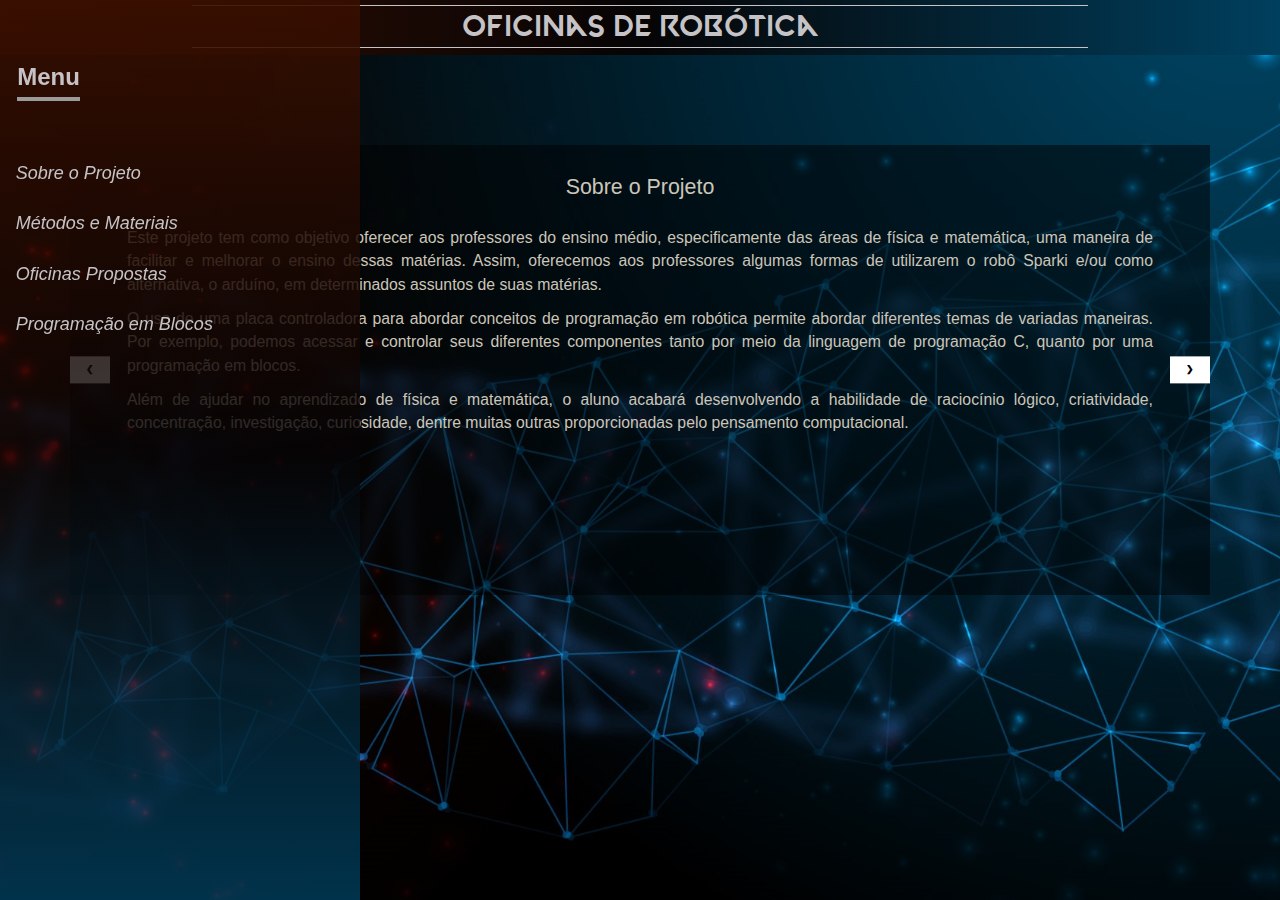
==== index.html @ 290033ce "Update in desing" ====
<!DOCTYPE html>
<html lang="pt-br">

<head>
    <meta charset="UTF-8">
    <meta name="viewport" content="width=device-width, initial-scale=1.0">
    <link rel="stylesheet" href="https://www.w3schools.com/w3css/4/w3.css">
    <link href="css/style.css" rel="stylesheet">
    <link href="css/pagemain.css" rel="stylesheet">
    <link href="css/menu.css" rel="stylesheet">
    <link href="https://fonts.googleapis.com/css2?family=Anton&display=swap" rel="stylesheet">
    <link rel="icon" href="images/iconPage.png">
    <title>Robotics Projects</title>
</head>

<body>
    <div id="lateral">
        <div id="menu">

            <h3 class="link-titulo">Menu</h3>
            <ul class="box">
                <li><a href="#">Sobre o Projeto</a></li>
                <li><a href="start.html">Métodos e Materiais</a></li>
                <li><a href="exercicios.html">Oficinas Propostas</a></li>
                <li><a href="blockino/BlocklyDuino/blockly/apps/blocklyduino/index.html">Programação em Blocos</a></li>
            </ul>
        </div>
        <!-- /#menu -->
    </div>
    <!-- /#lateral -->
    <header>
        <div class="separador"></div>
        <h2 class="logo">Oficinas de Robótica</h2>
        <div class="separador"></div>
    </header>
    <section>
        <div class="w3-auto w3-display-container alignEixoY">

            <div class="w3-display-container mySlides">
                <div class="pPagHome">
                    <h1>Sobre o Projeto</h1>
                    <p>
                        Este projeto tem como objetivo oferecer aos professores do ensino médio, especificamente das áreas de física e matemática, uma maneira de facilitar e melhorar o ensino dessas matérias. Assim, oferecemos aos professores algumas formas de utilizarem o robô
                        Sparki e/ou como alternativa, o arduíno, em determinados assuntos de suas matérias.
                    </p>
                    <p>
                        O uso de uma placa controladora para abordar conceitos de programação em robótica permite abordar diferentes temas de variadas maneiras. Por exemplo, podemos acessar e controlar seus diferentes componentes tanto por meio da linguagem de programação C,
                        quanto por uma programação em blocos.
                    </p>
                    <p>
                        Além de ajudar no aprendizado de física e matemática, o aluno acabará desenvolvendo a habilidade de raciocínio lógico, criatividade, concentração, investigação, curiosidade, dentre muitas outras proporcionadas pelo pensamento computacional.
                    </p>
                </div>
            </div>

            <div class="w3-display-container mySlides">
                <div class="pPagHome">
                    <h1>Programação em Blocos</h1>
                    <p>
                        Por se tratar do ensino médio, sabemos que a maioria dos alunos e até mesmo professores não possuem familiaridade na área de programação. Encorajamos os professores a utilizarem a programação em blocos durante seus projetos por esta possuir uma metodologia
                        visualmente amigável para o ensino dos conceitos iniciais ligados à programação.
                    </p>
                    <p>
                        Caso o professor decida utilizar o Sparki, o próprio site do robô disponibiliza um <i>software</i>, o <i>"miniBloq"</i>, que deve ser baixado e instalado na máquina do usuário para que ele possa usar a programação em blocos, o
                        link para o <i>download</i> está disponível no menu em <b>"Programação em Blocos" > <i>"miniBloq"</i>.
                    </p>
                    <p>
                        Pensando naqueles que optarem por usar outras placas controladoras, como o arduíno, desenvolvemos à partir de uma API <i>open source</i> a programação em blocos para estas, está disponível neste mesmo site, no menu em <b>"Programação em Blocos"</b>,
                        não é necessário realizar nenhum tipo de <i>download</i>.
                    </p>
                </div>
            </div>

            <div class="w3-display-container mySlides">
                <div class="pPagHome">
                    <h1>Público Alvo</h1>
                    <p>
                        O nosso material se destina a preparar e auxiliar professores de física e matemática do ensino médio, para que estes possam conjuntamente abordar conceitos de programação e robótica para facilitar o ensino de física e matemática aos seus alunos.
                    </p>
                    <p>
                        Assim, pode-se dizer que o público-alvo final são alunos do ensino médio, principalmente aqueles que possuem dificuldades nas matérias de física e matemática ou que tenham o interesse em desenvolver competências na área de programação e robótica.
                    </p>
                </div>
            </div>

            <button class="w3-button w3-display-left w3-white" style="outline: none;" onclick="plusDivs(-1)">&#10094;</button>
            <button class="w3-button w3-display-right w3-white" style="outline: none;" onclick="plusDivs(1)">&#10095;</button>
    </section>

    <footer></footer>
    <script type="text/javascript" src="js/changeSlide.js"></script>
</body>

</html>
---- css/style.css ----
* {
    padding: 0;
    margin: 0;
    box-sizing: border-box;
    font-family: 'Montserrat', sans-serif;
}

@font-face {
    font-family: VALORANT;
    src: url(../fonts/VALORANT-Regular.ttf)
}

:root {
    --color-background-menu: linear-gradient(to right, rgb(57, 15, 0), rgb(6, 4, 5), rgb(0, 63, 94));
    --color-text-menu: #c5c3c6;
    --color-text: #ccc5b9;
    --font-size-text: calc(0.625rem + 0.5vw);
    --font-size-title: calc(1rem + 0.5vw);
    --font-size-title-big: calc(0.5rem + 2vw);
}

.clear {
    clear: both;
}

body {
    background-color: #252422;
    height: 100vh;
    width: 100vw;
    padding-left: 40px;
    background-image: url(../images/backgroundIndex.jpg);
    background-size: cover;
    background-repeat: no-repeat;
    background-position: center;
    background-attachment: fixed;
}

header {
    height: 55px !important;
    background-image: var(--color-background-menu);
    text-align: center;
    padding-top: 5px;
}

h2 {
    margin: 0 !important;
}

.logo {
    color: var(--color-text-menu);
    font-size: 2rem !important;
    font-family: VALORANT;
    padding-top: 5px !important;
}

.separador {
    border-top: solid var(--color-text-menu) 1px;
    width: 70%;
    margin: 0 auto;
    background-image: var(--color-background-menu);
}

.barSection {
    border-right: 1px solid var(--color-text-menu);
}

footer {
    height: 4rem;
}

section {
    width: 90%;
    margin: 0 auto;
}

@media only screen and (max-width: 750px) {
    .logo {
        font-size: 2em;
    }
}
---- css/pagemain.css ----
body {}

.pPagHome>h1 {
    color: var(--color-text);
    text-align: center;
    padding: 20px 0 10px 0;
}

.pPagHome {
    background-color: rgba(0, 0, 0, 0.5);
    min-height: 100%;
    display: flex;
    flex-direction: column;
    height: 450px;
}

p {
    color: var(--color-text);
    font-size: var(--font-size-text);
    text-align: justify;
    padding: 5px 0px 5px 0px;
    padding-left: 5%;
    padding-right: 5%;
    line-height: 1.5em;
}

h1 {
    vertical-align: top;
    font-size: var(--font-size-title);
}

.alignEixoY {
    position: relative;
    transform: translateY(calc( 100vh * 0.1));
}
---- css/menu.css ----
@charset "UTF-8";
*,
html,
body {
    margin: 0;
    padding: 0;
}


/* regra para o box-sizing */

*,
*:before,
*:after {
    -webkit-box-sizing: border-box;
    -moz-box-sizing: border-box;
    box-sizing: border-box;
}


/* regra para o clear float */

.cf:before,
.cf:after {
    content: " ";
    display: table;
}

.cf:after {
    clear: both;
}

.cf {
    *zoom: 1;
}

body {
    /* espaço à esquerda para a barra vertical vísivel do menu */
    font: 62.5%/1.2 Verdana, Helvetica, Arial, sans-serif;
}

#lateral {
    padding: 0 50px 0 0;
    -moz-transition: all 0.5s ease;
    -webkit-transition: all 0.5s ease;
    -o-transition: all 0.5s ease;
    transition: all 0.5s ease;
    font-size: 15px;
    background: linear-gradient(to top, rgb(0, 63, 94), rgb(6, 4, 5), rgb(57, 15, 0));
    height: 100%;
    overflow: hidden;
    width: 360px;
    position: fixed;
    top: 0;
    left: -320px;
}

#lateral:before {
    z-index: 1000;
    content: url(../images/icone-menu.png);
    font-size: 1px;
    color: rgb(0, 0, 0);
    position: fixed;
    left: 1px;
}

#lateral:hover:before,
#lateral:focus:before {
    left: -500px
}

#lateral:hover,
#lateral:focus,
#lateral:active {
    -moz-transform: translate(320px, 0);
    -webkit-transform: translate(320px, 0);
    -o-transform: translate(320px, 0);
    transform: translate(320px, 0);
    padding-right: 0;
    background: linear-gradient(to top, rgba(0, 63, 94, 0.8), rgba(6, 4, 5, 0.8), rgba(57, 15, 0, 0.9));
    z-index: 9999;
}

#lateral .box {
    list-style-type: none;
    margin-bottom: 1em;
    padding-bottom: 1em;
}

#lateral h3 {
    display: inline-block;
    font-weight: bold;
    font-size: 1.6em;
    font-style: normal;
    padding-bottom: 0.2em;
    margin: 2em 0 2em 0.81em;
    color: #c5c3c6;
    border-bottom: 4px solid rgb(155, 155, 155);
}

#menu {
    font-style: italic;
    position: relative;
    font-size: 1.0em;
    margin: 1em 0 1em -1em;
    padding: 0;
    padding-left: 1vw;
}

#menu li {
    padding: 0;
    margin: 0;
}

#menu li a,
#menu li a:link {
    font-size: 1.2em;
    color: #c5c3c6;
    text-decoration: none;
    padding: 0.8em 0 0.8em 1em;
    display: block;
    -moz-transition: all 1.2s ease;
    -webkit-transition: all 1.2s ease;
    -o-transition: all 1.2s ease;
    transition: all 1.2s ease;
}

#menu li a:hover {
    color: #c5c3c6;
    background-color: rgba(0, 63, 94, 0.6);
    -moz-transition: all 0.5s ease;
    -webkit-transition: all 0.5s ease;
    -o-transition: all 0.5s ease;
    transition: all 0.5s ease;
}

@media (max-width: 500px) {
    body {
        margin-left: 0;
        background-size: 100% 28em!important;
    }
    #lateral {
        padding: 0;
        -moz-transition: all 0.5s ease;
        -webkit-transition: all 0.5s ease;
        -o-transition: all 0.5s ease;
        transition: all 0.5s ease;
        font-size: 1.2em;
        height: 100%;
        overflow: auto;
        width: 100%;
        position: static;
        top: 0;
        left: 0;
    }
    #lateral:before {
        z-index: 1000;
        width: 0;
        text-align: center;
        content: "";
        font-size: 0;
        color: white;
        position: static;
        top: 0;
        left: 0;
        display: inline-block;
    }
    #lateral:hover,
    #lateral:focus {
        overflow: scroll;
        -moz-transform: none;
        -webkit-transform: none;
        -o-transform: none;
        transform: none;
    }
    #menu li a {
        border-bottom: 1px solid #ccc;
    }
    #menu li:first-child a {
        border-top: 1px solid #ccc;
    }
}
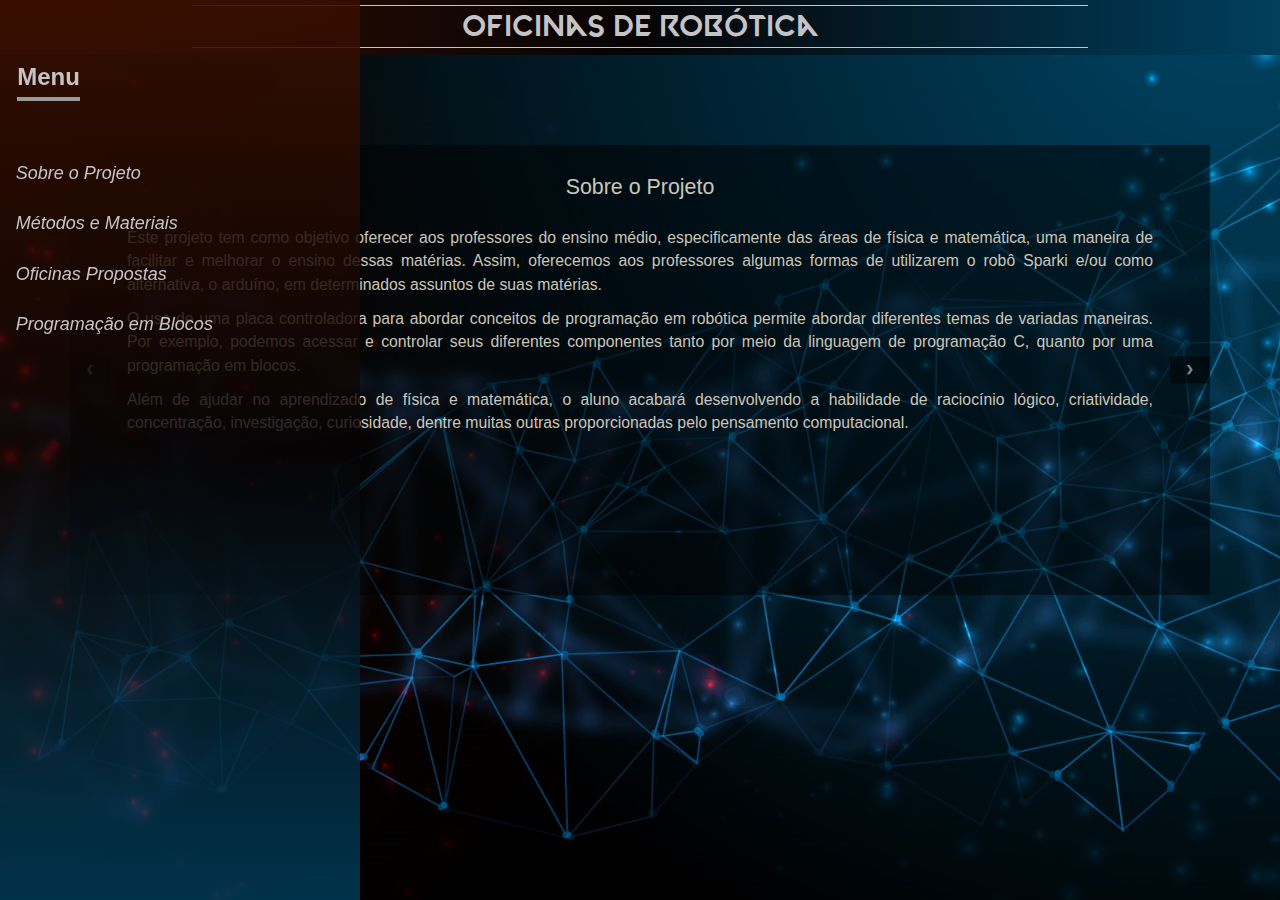
==== commit fcfdbfb8: "Pequenas mudanças" ====
--- a/index.html
+++ b/index.html
@@ -62,7 +62,7 @@
                     </p>
                     <p>
                         Caso o professor decida utilizar o Sparki, o próprio site do robô disponibiliza um <i>software</i>, o <i>"miniBloq"</i>, que deve ser baixado e instalado na máquina do usuário para que ele possa usar a programação em blocos, o
-                        link para o <i>download</i> está disponível no menu em <b>"Programação em Blocos" > <i>"miniBloq"</i>.
+                        link para o <i>download</i> está disponível no menu em <b>"Programação em Blocos" > <i> "miniBloq"</i>.
                     </p>
                     <p>
                         Pensando naqueles que optarem por usar outras placas controladoras, como o arduíno, desenvolvemos à partir de uma API <i>open source</i> a programação em blocos para estas, está disponível neste mesmo site, no menu em <b>"Programação em Blocos"</b>,
@@ -83,8 +83,8 @@
                 </div>
             </div>
 
-            <button class="w3-button w3-display-left w3-white" style="outline: none;" onclick="plusDivs(-1)">&#10094;</button>
-            <button class="w3-button w3-display-right w3-white" style="outline: none;" onclick="plusDivs(1)">&#10095;</button>
+            <button class="w3-button w3-display-left w3-black" style="outline: none; opacity: 0.5;" onclick="plusDivs(-1)">&#10094;</button>
+            <button class="w3-button w3-display-right w3-black" style="outline: none; opacity: 0.5;" onclick="plusDivs(1)">&#10095;</button>
     </section>
 
     <footer></footer>
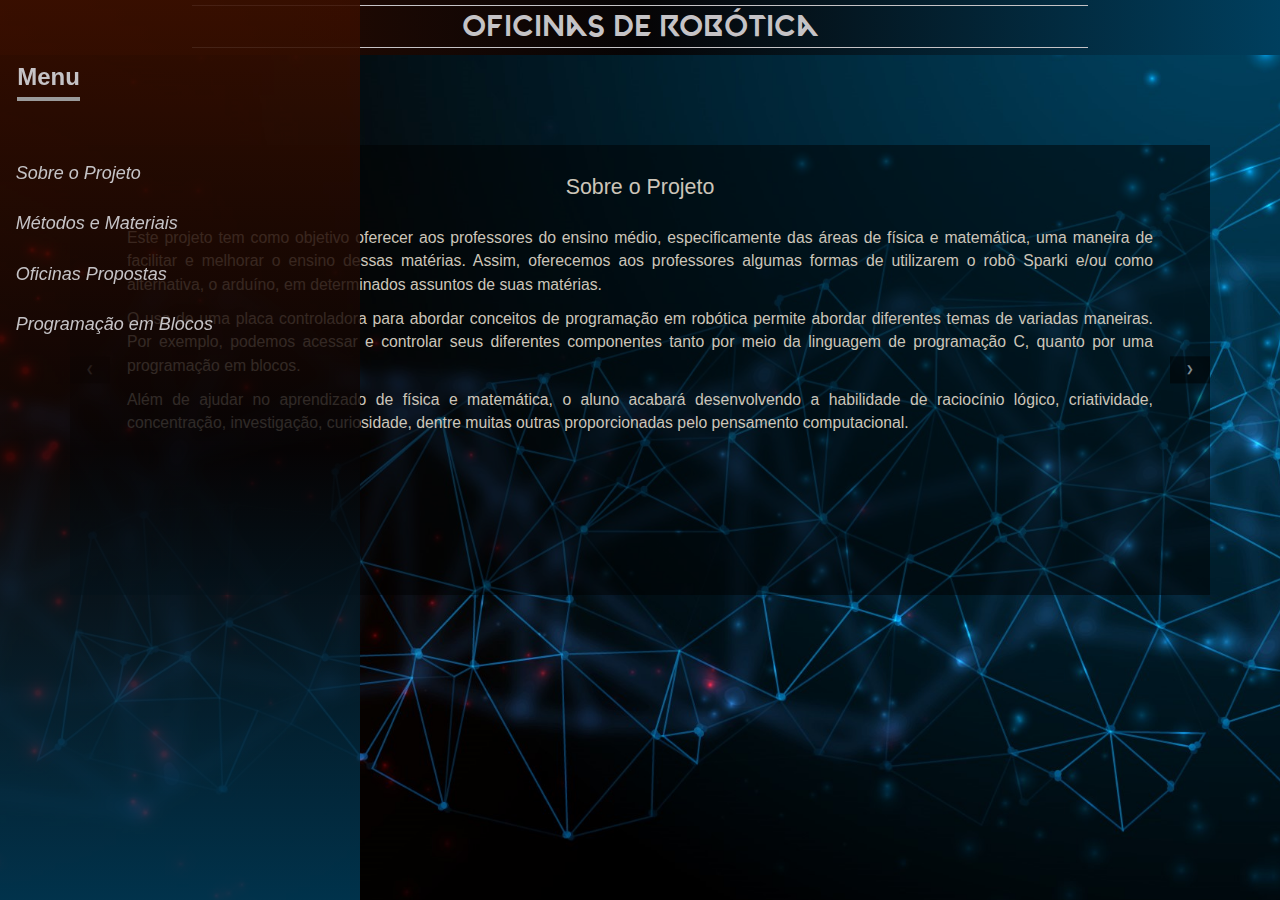
==== commit 8657980f: "Remoção da identação e perso audio" ====
--- a/index.html
+++ b/index.html
@@ -62,7 +62,7 @@
                     </p>
                     <p>
                         Caso o professor decida utilizar o Sparki, o próprio site do robô disponibiliza um <i>software</i>, o <i>"miniBloq"</i>, que deve ser baixado e instalado na máquina do usuário para que ele possa usar a programação em blocos, o
-                        link para o <i>download</i> está disponível no menu em <b>"Programação em Blocos" > <i> "miniBloq"</i>.
+                        link para o <i>download</i> está disponível no menu em <b>"Programação em Blocos" > <i> "miniBloq"</i></b>.
                     </p>
                     <p>
                         Pensando naqueles que optarem por usar outras placas controladoras, como o arduíno, desenvolvemos à partir de uma API <i>open source</i> a programação em blocos para estas, está disponível neste mesmo site, no menu em <b>"Programação em Blocos"</b>,
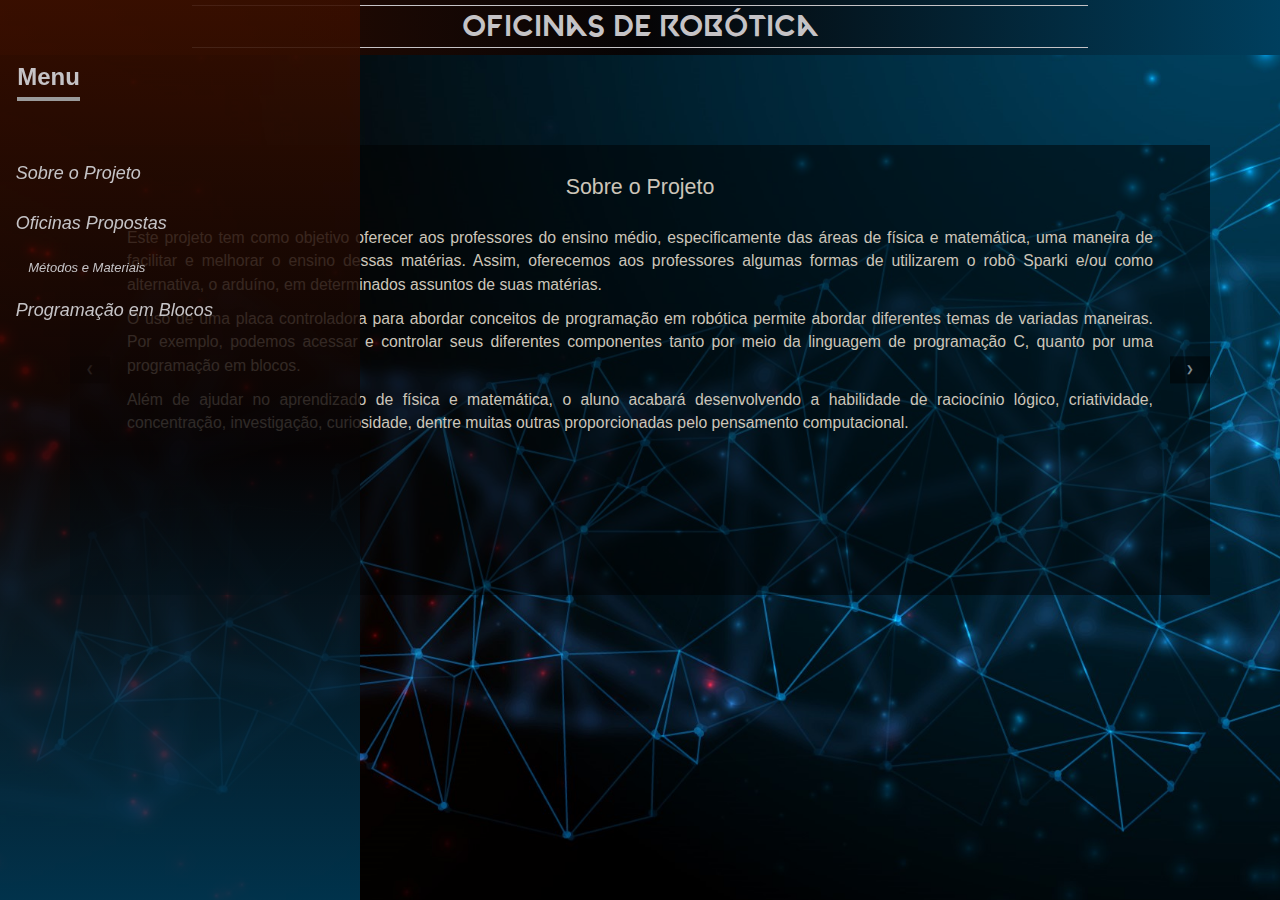
==== commit d8221f40: "Algumas alterações no texto e no menu" ====
--- a/index.html
+++ b/index.html
@@ -20,8 +20,8 @@
             <h3 class="link-titulo">Menu</h3>
             <ul class="box">
                 <li><a href="#">Sobre o Projeto</a></li>
-                <li><a href="start.html">Métodos e Materiais</a></li>
                 <li><a href="exercicios.html">Oficinas Propostas</a></li>
+                <li><a href="start.html" class="subTopico">Métodos e Materiais</a></li>
                 <li><a href="blockino/BlocklyDuino/blockly/apps/blocklyduino/index.html">Programação em Blocos</a></li>
             </ul>
         </div>
@@ -83,6 +83,30 @@
                 </div>
             </div>
 
+            <div class="w3-display-container mySlides">
+                <div class="pPagHome">
+                    <h1>Sobre Nós</h1>
+                    <p>
+                        Este projeto tem como objetivo desenvolver um material e/ou ferramenta para abordar à interdisciplinaridade. Foi desenvolvido por alunos do curso de <b>Licenciatura em Ciência da Computação</b> da <b>Universidade de Brasília(UnB)</b> na disciplina <b>Projeto Interdisciplinar de Licenciatura em Computação (PILC)</b>, ministrada pela professora Leticia Lopes Leite.
+                    </p>
+                    <p style="margin-top: 20px;">
+                        Alunos:<br>
+                        <ident>
+                            <i>
+                                Keydson Estrela da Silva - keydsonestrela@hotmail.com
+                            </i>
+                        </ident>
+                        <br>
+                        <ident>
+                            <i>
+                                Gabriel Alvares de Faria - gafaria3@hotmail.com
+                            </i>
+                        </ident>
+                        
+                    </p>
+                </div>
+            </div>
+
             <button class="w3-button w3-display-left w3-black" style="outline: none; opacity: 0.5;" onclick="plusDivs(-1)">&#10094;</button>
             <button class="w3-button w3-display-right w3-black" style="outline: none; opacity: 0.5;" onclick="plusDivs(1)">&#10095;</button>
     </section>
--- a/css/pagemain.css
+++ b/css/pagemain.css
@@ -32,4 +32,8 @@
 .alignEixoY {
     position: relative;
     transform: translateY(calc( 100vh * 0.1));
+}
+
+ident{
+    margin-left: 3%;
 }--- a/css/menu.css
+++ b/css/menu.css
@@ -179,4 +179,9 @@
     #menu li:first-child a {
         border-top: 1px solid #ccc;
     }
+}
+
+.subTopico{
+    font-size: small !important;
+    text-indent: 5%;
 }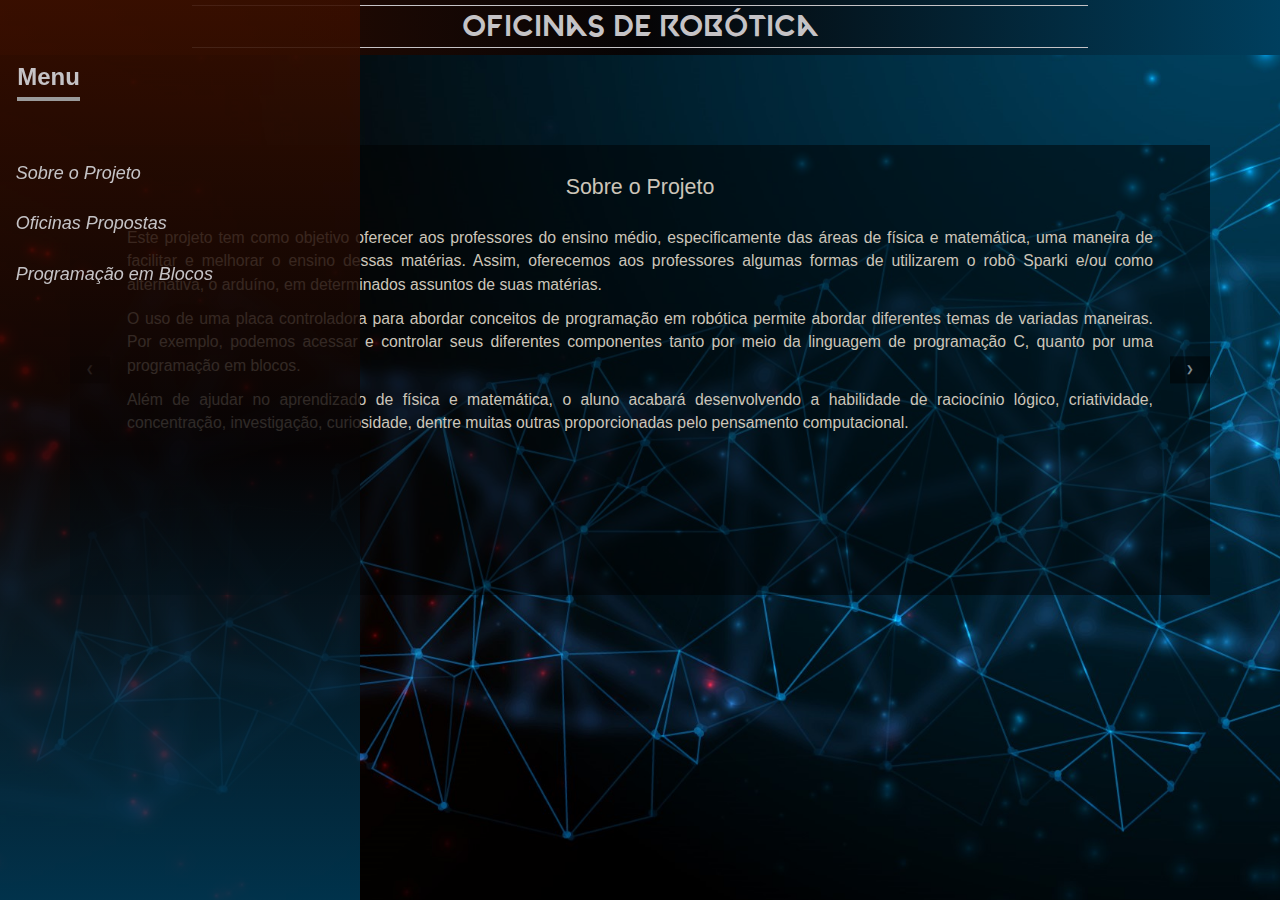
==== commit 34b89532: "Algumas alterações" ====
--- a/index.html
+++ b/index.html
@@ -21,7 +21,6 @@
             <ul class="box">
                 <li><a href="#">Sobre o Projeto</a></li>
                 <li><a href="exercicios.html">Oficinas Propostas</a></li>
-                <li><a href="start.html" class="subTopico">Métodos e Materiais</a></li>
                 <li><a href="blockino/BlocklyDuino/blockly/apps/blocklyduino/index.html">Programação em Blocos</a></li>
             </ul>
         </div>
@@ -58,7 +57,7 @@
                     <h1>Programação em Blocos</h1>
                     <p>
                         Por se tratar do ensino médio, sabemos que a maioria dos alunos e até mesmo professores não possuem familiaridade na área de programação. Encorajamos os professores a utilizarem a programação em blocos durante seus projetos por esta possuir uma metodologia
-                        visualmente amigável para o ensino dos conceitos iniciais ligados à programação.
+                        visualmente amigável para o ensino dos conceitos iniciais ligados à programação. Além disso, a programação em blocos permite que os alunos foquem no desenvolvimento do pensamento computacional, não tendo que lidar com erros e especificidades de linguagens de programação.
                     </p>
                     <p>
                         Caso o professor decida utilizar o Sparki, o próprio site do robô disponibiliza um <i>software</i>, o <i>"miniBloq"</i>, que deve ser baixado e instalado na máquina do usuário para que ele possa usar a programação em blocos, o
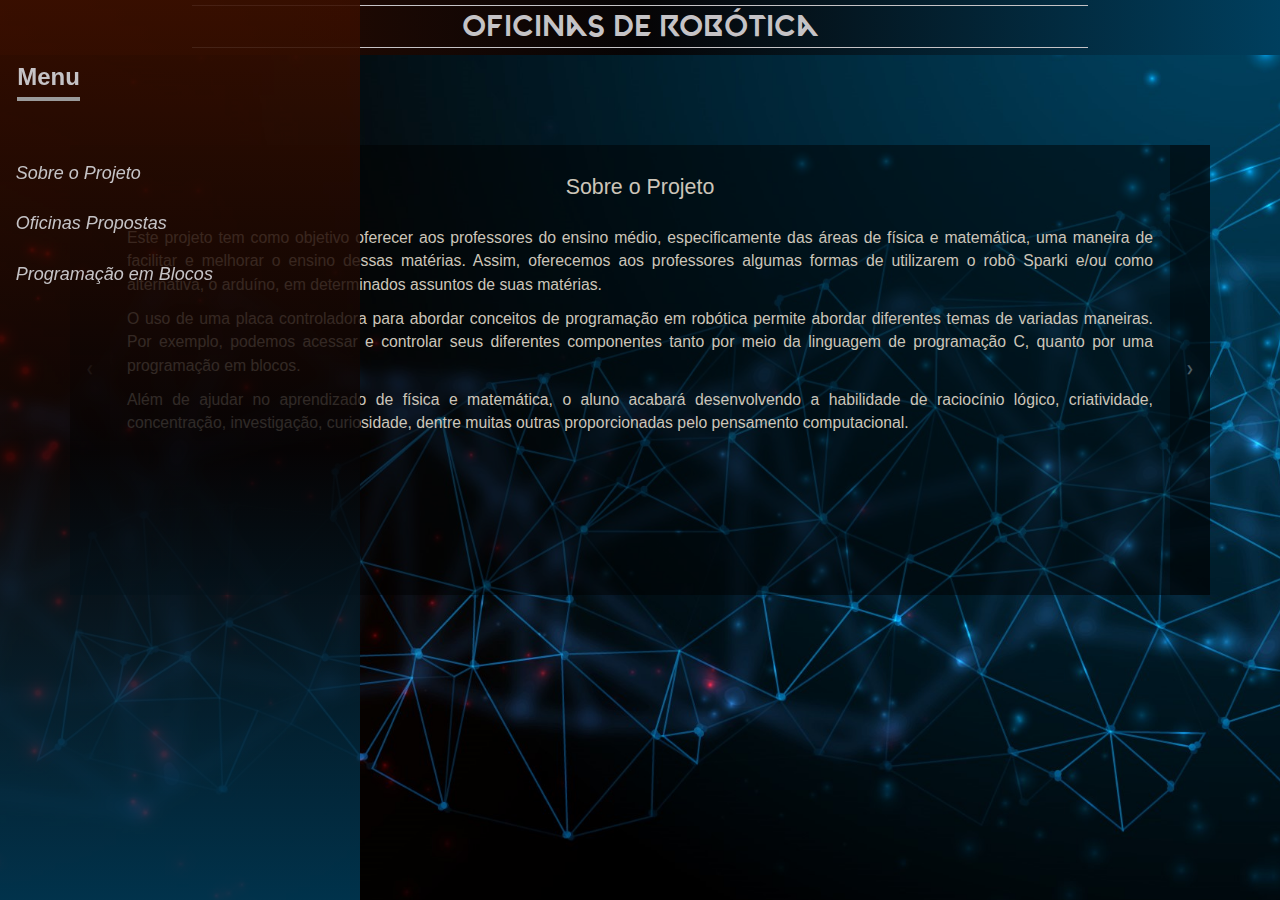
==== commit 1f6713ba: "Mudança no botão dos slides" ====
--- a/index.html
+++ b/index.html
@@ -106,8 +106,8 @@
                 </div>
             </div>
 
-            <button class="w3-button w3-display-left w3-black" style="outline: none; opacity: 0.5;" onclick="plusDivs(-1)">&#10094;</button>
-            <button class="w3-button w3-display-right w3-black" style="outline: none; opacity: 0.5;" onclick="plusDivs(1)">&#10095;</button>
+            <button class="w3-button w3-display-left w3-black buttonSide" style="outline: none; opacity: 0.3;" onclick="plusDivs(-1)">&#10094;</button>
+            <button class="w3-button w3-display-right w3-black buttonSide" style="outline: none; opacity: 0.3;" onclick="plusDivs(1)">&#10095;</button>
     </section>
 
     <footer></footer>
--- a/css/pagemain.css
+++ b/css/pagemain.css
@@ -36,4 +36,8 @@
 
 ident{
     margin-left: 3%;
+}
+
+.buttonSide{
+    height: 100%;
 }